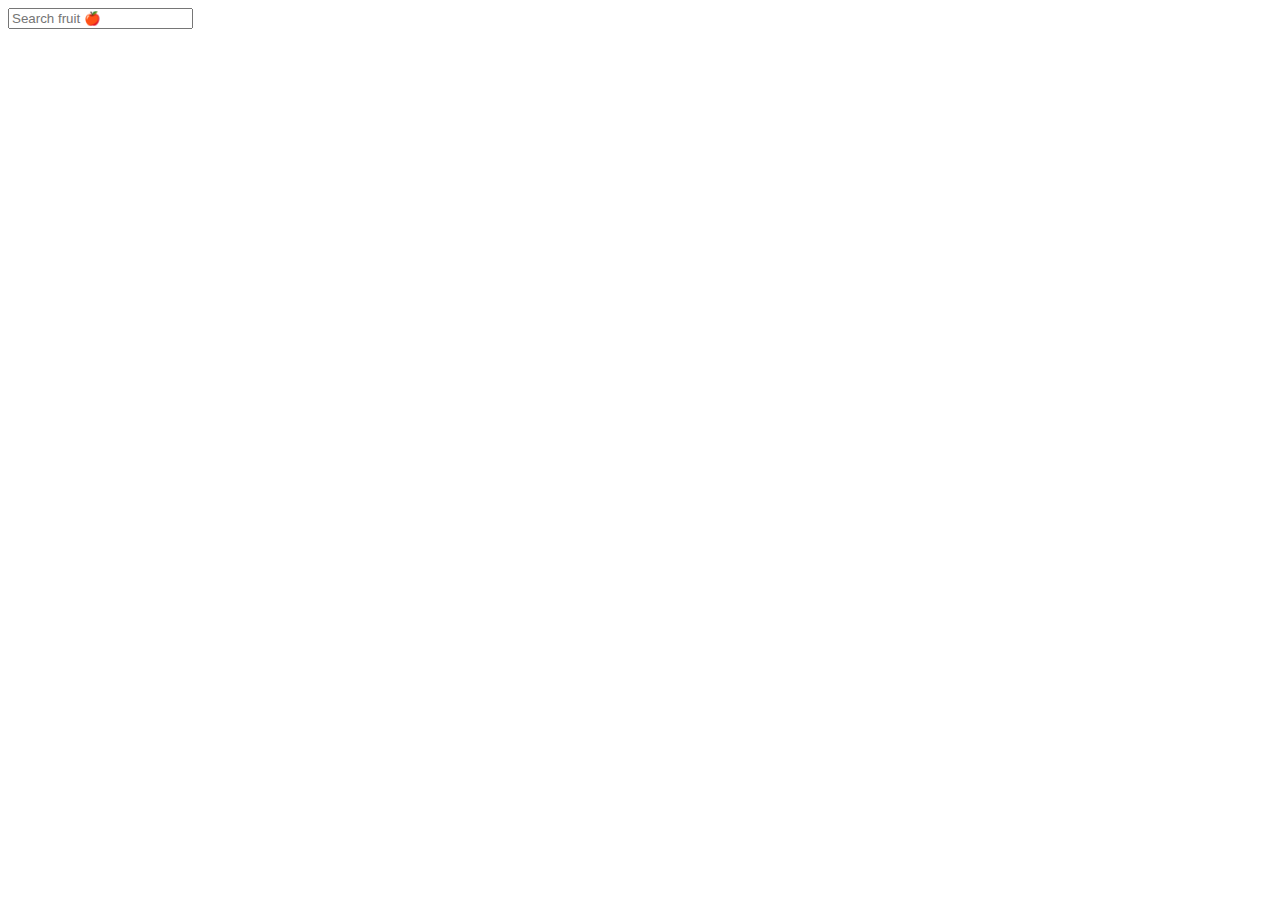
==== Autocomplete_Lin/index.html @ 059d72cd "initial commit" ====
<!DOCTYPE html>
<html lang="en" >
<head>
  <meta charset="UTF-8">
  <title>Fruit Autocomplete</title>
  <link rel="stylesheet" href="https://cdnjs.cloudflare.com/ajax/libs/normalize/5.0.0/normalize.min.css">
<link rel="stylesheet" href="./style.css">

</head>
<body>
<!-- partial:index.partial.html -->
<div class="search-container">
	<input type="text" name="fruit" id="fruit" placeholder="Search fruit 🍎">
	<div class="suggestions">
		<ul></ul>
	</div>
</div>
<!-- partial -->
  <script  src="./script.js"></script>

</body>
</html>
---- Autocomplete_Lin/style.css ----
* {
  /* box-sizing: border-box; */
}

:focus {
 /* TODO */
}

body {
  /* TODO */
}

input {
 /* TODO */
}

.search-container {
 /* TODO */
}
.search-container input,
.search-container .suggestions {
  /* TODO */
}
.search-container input {
 /* TODO */
}
.search-container .suggestions {
   /* TODO */
}

ul {
  /* TODO */
}
ul.has-suggestions {
  /* TODO */
}
ul li {
  /* TODO */
}
ul li:hover {
  /* TODO */
}

input {
   /* TODO */
}
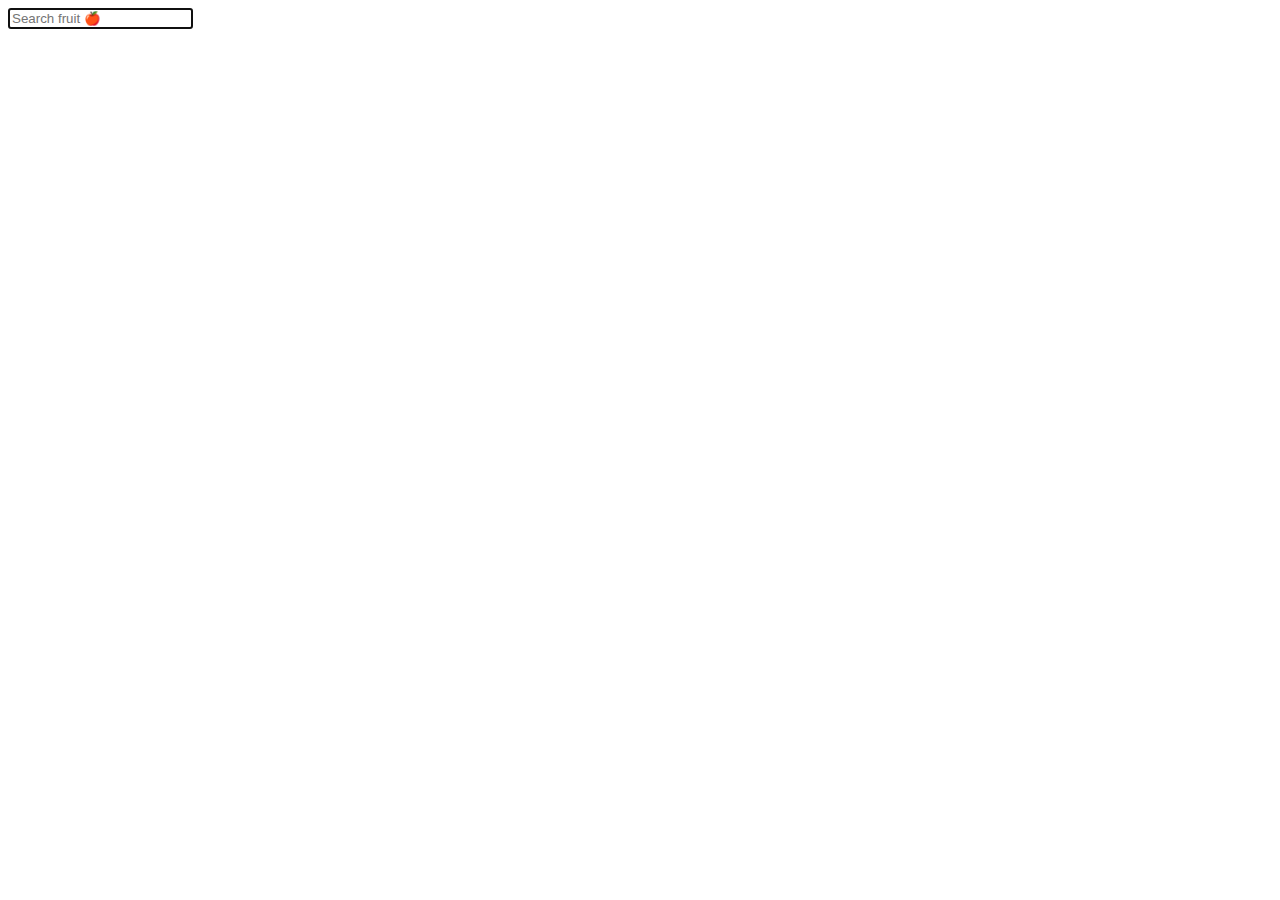
==== commit 89425c8c: "wrote 2 versions of step 6; one with double for of loops and one with double reduce functions" ====
--- a/Autocomplete_Lin/index.html
+++ b/Autocomplete_Lin/index.html
@@ -10,13 +10,16 @@
 <body>
 <!-- partial:index.partial.html -->
 <div class="search-container">
-	<input type="text" name="fruit" id="fruit" placeholder="Search fruit 🍎">
+	<input type="text" name="fruit" id="fruit" placeholder="Search fruit 🍎" class="searchbar" autofocus>
 	<div class="suggestions">
-		<ul></ul>
+		<ul class="suggestions list">
+<!--append suggestions here-->
+    </ul>
 	</div>
 </div>
 <!-- partial -->
-  <script  src="./script.js"></script>
+
+<script  src="./script.js"></script>
 
 </body>
 </html>
